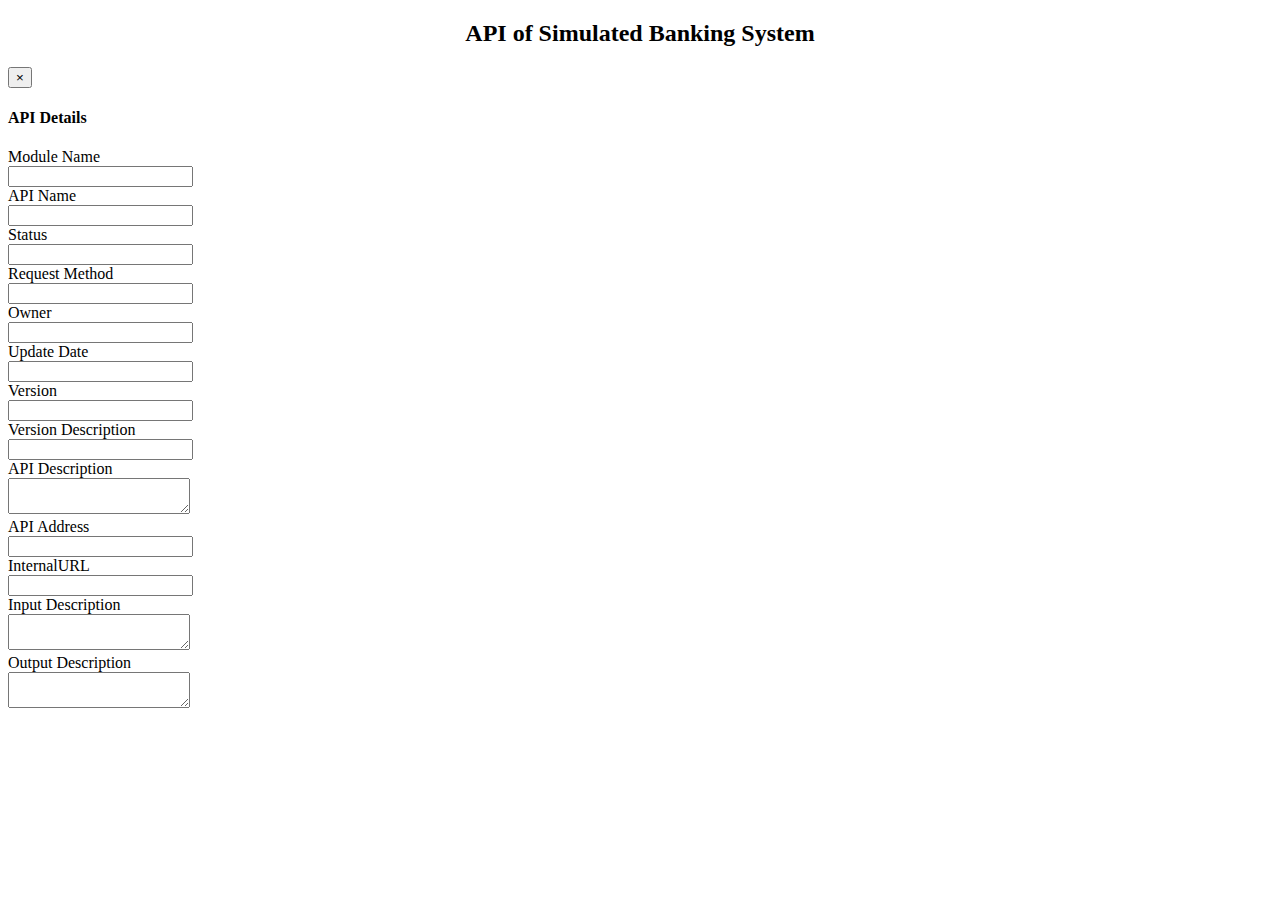
==== src/main/resources/templates/index.html @ ab964858 "Change-Id: If49fb659c1d43b4d834b4b8391eaf34e9838c8a6" ====
<!DOCTYPE html>
<html lang="en">
  <head>
    <meta charset="utf-8"/>
    <title>API List Infomation</title>
    <!-- CSS引用 -->
    <link rel="stylesheet" href="/css/bootstarp-table/bootstrap-table.css" type="text/css" />
    <link rel="stylesheet" href="/css/bootstarp-table/bootstrap-table.min.css" type="text/css" />   
	<link rel="stylesheet" href="/css/bootstrap-3.3.7-dist/bootstrap.css" type="text/css" />   
    <link rel="stylesheet" href="/css/bootstrap-val/bootstrapValidator.css" type="text/css" />
    <link rel="stylesheet" href="/css/main/bootstrap.css" type="text/css" />
    <!-- JS引用 -->
    <script src="/js/jquery/jquery.js" type="text/javascript"></script>
    <script src="/js/jquery/jquery.knob.js" type="text/javascript"></script>
    <script src="/js/jquery/jquery.min.js" type="text/javascript"></script>
    <script src="/js/jquery/jquery-3.3.1.min.js" type="text/javascript"></script>
	<script src="/js/bootstrap-3.3.7-dist/bootstrap.js"></script>
    <script src="/js/bootstrap-table/dist/bootstrap-table.js" type="text/javascript"></script>
	<script src="/js/bootstrap-table/dist/locale/bootstrap-table-zh-CN.js"></script>
    <script src="/js/bootstrap-val/bootstrapValidator.min.js"></script>
    <script src="/js/main/index.js"></script>
  </head>
  
  <body>
  	<h2 style="text-align:center;"> API of Simulated Banking System </h2>
  	<table id="tableContent">
	   	
	</table>
	<div class="modal fade" id="modifyMadal"  role="dialog"
			aria-labelledby="myModalLabel" aria-hidden="true">
			<div class="modal-dialog">
				<div class="modal-content">
					<div class="modal-header">
						<button type="button" class="close" data-dismiss="modal"
							aria-hidden="true">×</button>
						<h4 class="modal-title" id="myModalLabel">API Details</h4>
					</div>
					<form class="form-horizontal" id="addAdminForm">
					<div class="modal-body">
						<div class="form-group">
							<label class="control-label col-sm-2" for="moduleName">Module Name</label>
							<div class="col-sm-4">
								<input type="text" class="form-control" id="moduleName" readonly="readonly"/>
							</div>
							<label class="control-label col-sm-2" for="apiName">API Name</label>
							<div class="col-sm-4">
								<input type="text" class="form-control" id="apiName" readonly="readonly"/>
							</div>
						</div>
						<div class="form-group">
							<label class="control-label col-sm-2" for="status">Status</label>
							<div class="col-sm-4">
								<input type="text" class="form-control" id="status" readonly="readonly"/>
							</div>
							<label class="control-label col-sm-2" for="requestmethod">Request Method</label>
							<div class="col-sm-4">
								<input type="text" class="form-control" id="requestmethod" readonly="readonly"/>
							</div>
						</div>
						<div class="form-group">
							<label class="control-label col-sm-2" for="owner">Owner</label>
							<div class="col-sm-4">
								<input type="text" class="form-control" id="owner" readonly="readonly"/>
							</div>
							<label class="control-label col-sm-2" for="lastupdateDate">Update Date</label>
							<div class="col-sm-4">
								<input type="text" class="form-control" id="lastupdateDate" readonly="readonly"/>
							</div>
						</div>
						<div class="form-group">
							<label class="control-label col-sm-2" for="version">Version</label>
							<div class="col-sm-4">
								<input type="text" class="form-control" id="version" readonly="readonly"/>
							</div>
						</div>
						<div class="form-group">
							<label class="control-label col-sm-2" for="versionDesc">Version Description</label>
							<div class="col-sm-10">
								<input type="text" class="form-control" id="versionDesc" readonly="readonly"/>
							</div>
						</div>
						<div class="form-group">
							<label class="control-label col-sm-2" for="apiDescription">API Description</label>
							<div class="col-sm-10">
								<textarea class="form-control" id="apiDescription" readonly="readonly"></textarea>
							</div>
						</div>
						<div class="form-group">
							<label class="control-label col-sm-2" for="apiaddress">API Address</label>
							<div class="col-sm-10">
								<input type="text" class="form-control" id="apiaddress" readonly="readonly"/>
							</div>
						</div>
						<div class="form-group">
							<label class="control-label col-sm-2" for="internalURL">InternalURL</label>
							<div class="col-sm-10">
								<input type="text" class="form-control" id="internalURL" readonly="readonly"/>
							</div>
						</div>
						<div class="form-group">
							<label class="control-label col-sm-2" for="inputDesc">Input Description</label>
							<div class="col-sm-10">
								<textarea class="form-control" id="inputDesc" readonly="readonly"></textarea>
							</div>
						</div>
						<div class="form-group">
							<label class="control-label col-sm-2" for="outputDesc">Output Description</label>
							<div class="col-sm-10">
								<textarea class="form-control" id="outputDesc" readonly="readonly"></textarea>
							</div>
						</div>
					</div>
				</form>
			</div>
		</div>	
	</div>
  </body>
</html>
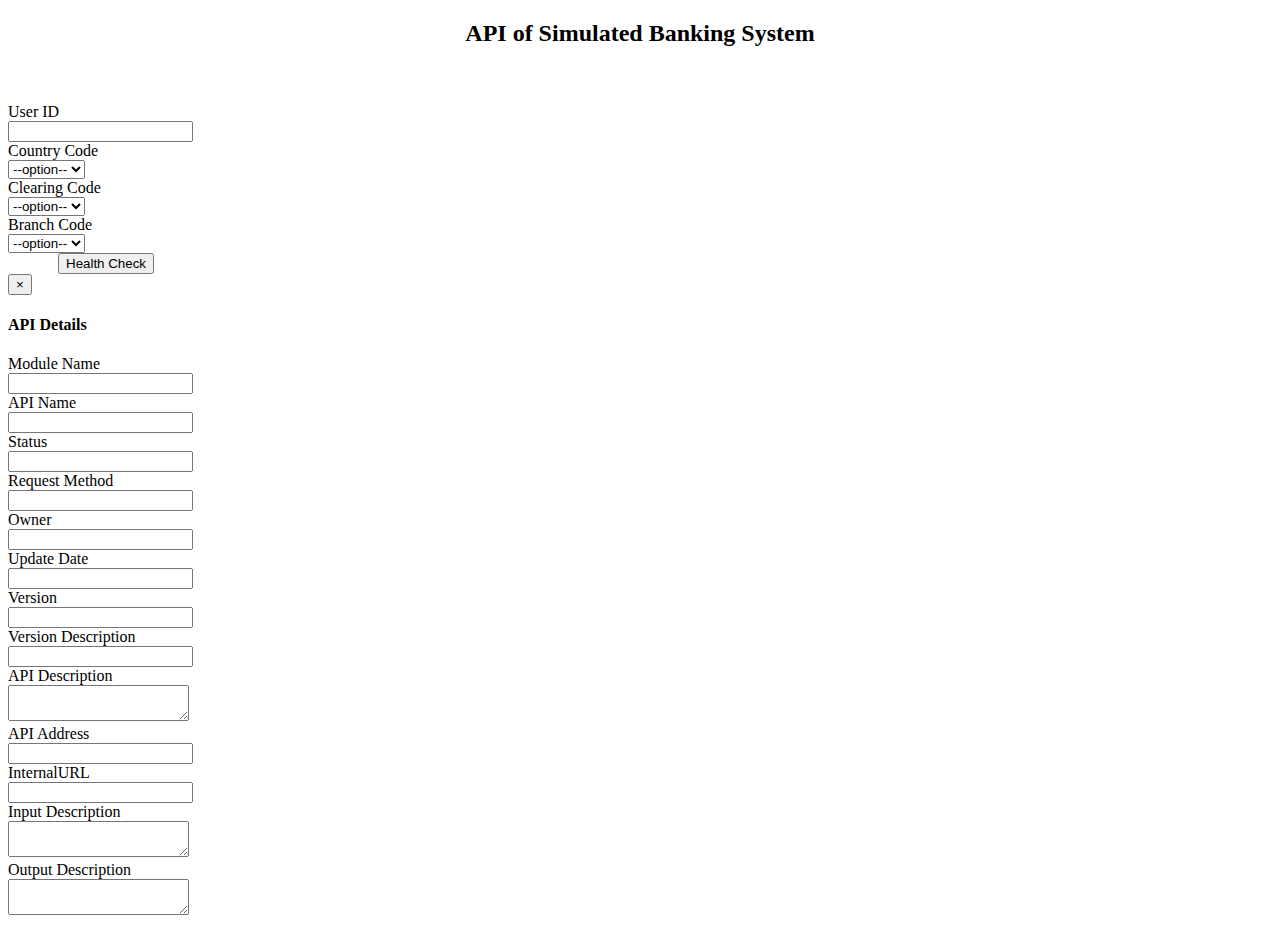
==== commit af60e933: "Change-Id: I96a81e92d6a107126cea9c213dda9bf790a6e793" ====
--- a/src/main/resources/templates/index.html
+++ b/src/main/resources/templates/index.html
@@ -23,6 +23,38 @@
   
   <body>
   	<h2 style="text-align:center;"> API of Simulated Banking System </h2>
+  	<br/><br/>
+  	<div>
+  		<form class="form-horizontal">
+  			<div class="form-group">
+  				<label class="control-label col-sm-1" for="userID">User ID</label>
+				<div class="col-sm-1">
+					<input type="text" class="form-control" id="userID"/>
+				</div>
+				<label class="control-label col-sm-1" for="countryCode">Country Code</label>
+				<div class="col-sm-1">
+					<select id='countrycode' class="form-control" onChange="loadClearingcode()">
+						<option value="">--option--</option>
+					</select>
+				</div>
+				<label class="control-label col-sm-1" for="clearingCode">Clearing Code</label>
+				<div class="col-sm-1">
+					<select id='clearingcode' class="form-control" onChange="loadBranchcode()">
+						<option value="">--option--</option>
+					</select>
+				</div>
+				<label class="control-label col-sm-1" for="branchCode">Branch Code</label>
+				<div class="col-sm-1">
+					<select id='branchcode' class="form-control">
+						<option value="">--option--</option>
+					</select>
+				</div>
+				<div class="col-sm-4" style="text-align:left;">
+                      <button type="button" onclick="healthCheck()" style="margin-left:50px" id="btn_query" class="btn btn-primary">Health Check</button>
+                 </div>
+			</div>
+  		</form>
+  	</div>
   	<table id="tableContent">
 	   	
 	</table>
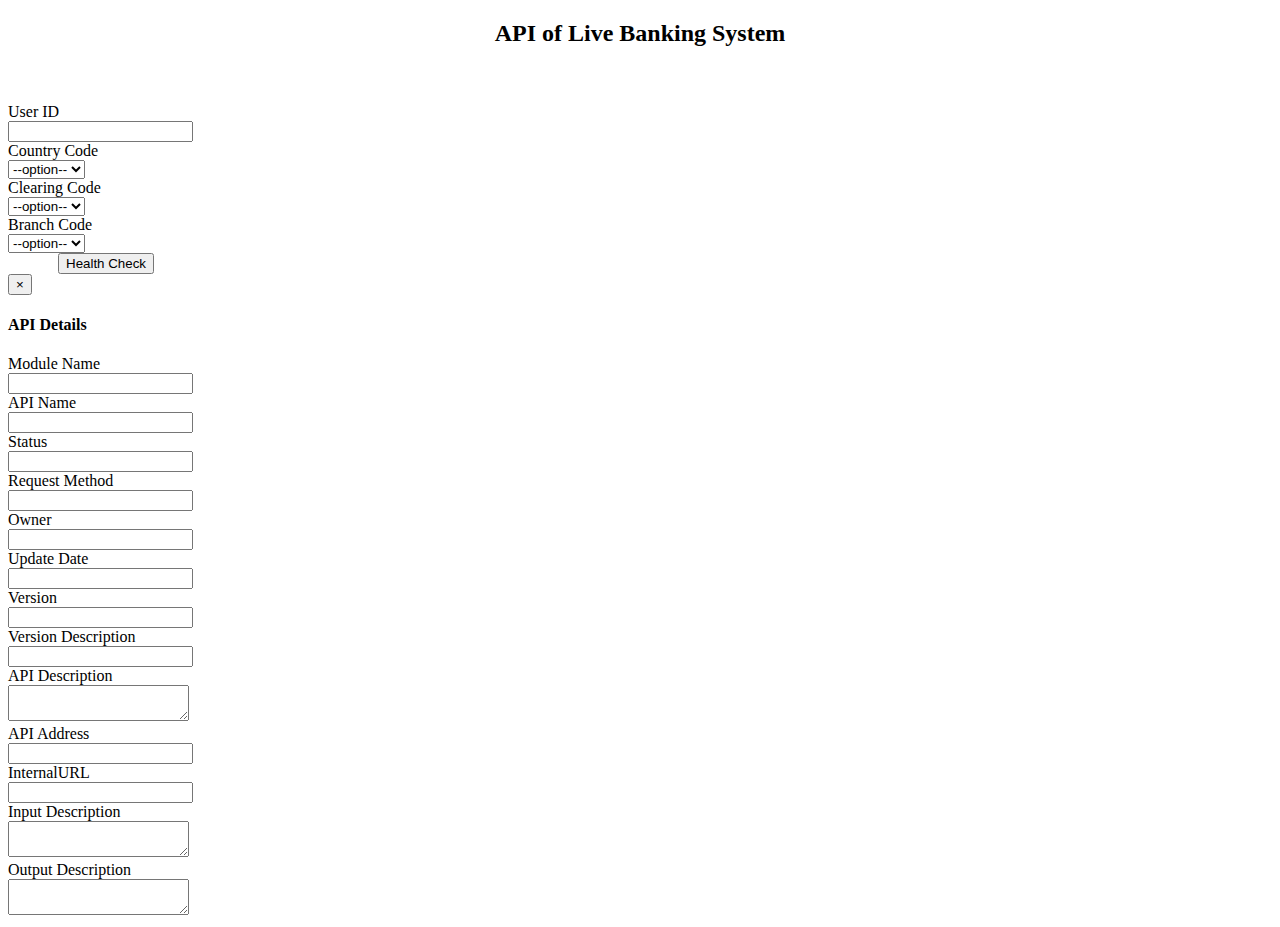
==== commit eec96ce9: "Change-Id: Id1b61a472ad5cfd1929a864e5a90dd2a12366ed3" ====
--- a/src/main/resources/templates/index.html
+++ b/src/main/resources/templates/index.html
@@ -22,7 +22,7 @@
   </head>
   
   <body>
-  	<h2 style="text-align:center;"> API of Simulated Banking System </h2>
+  	<h2 style="text-align:center;"> API of Live Banking System </h2>
   	<br/><br/>
   	<div>
   		<form class="form-horizontal">
